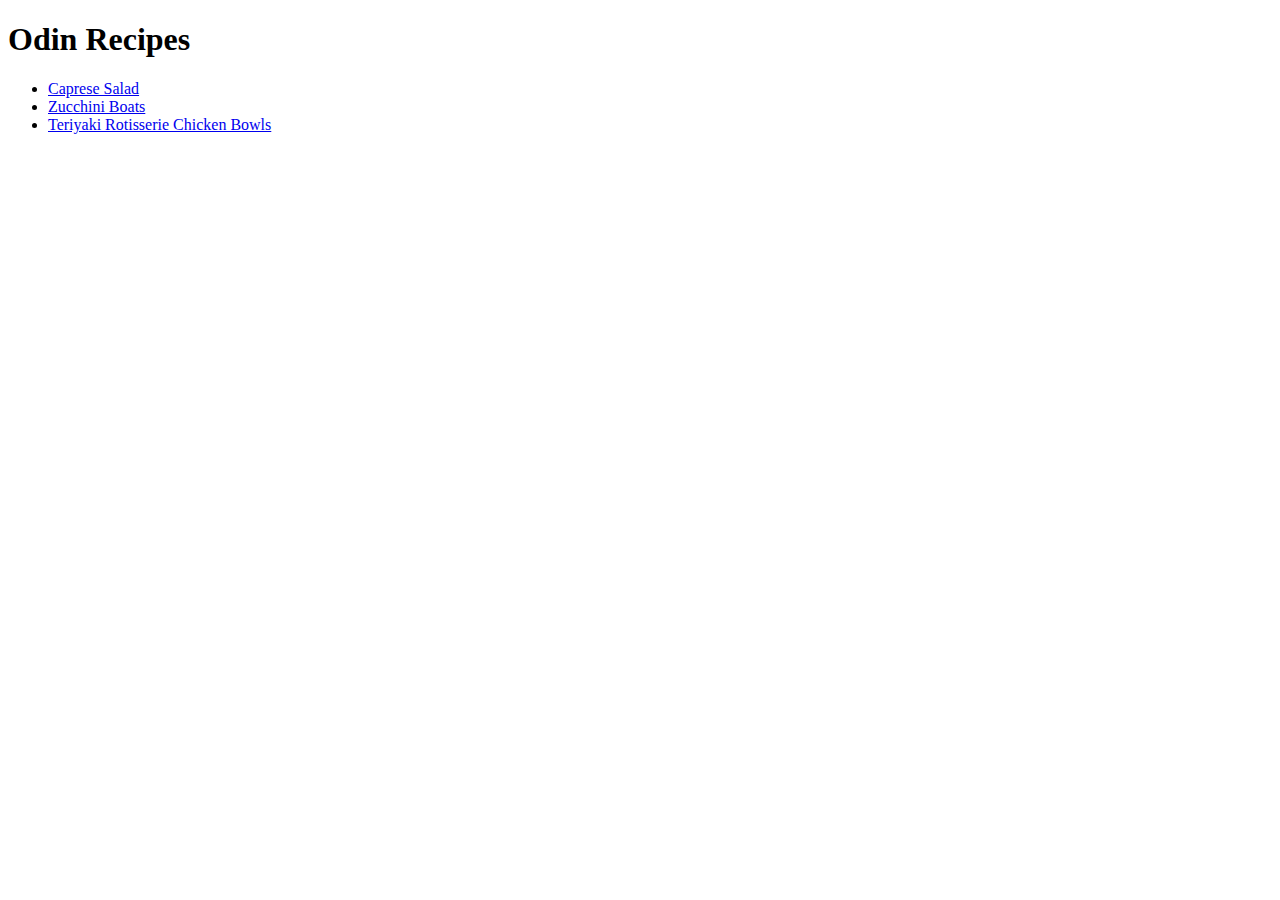
==== index.html @ 261a76fe "Add 3 recipes to the website" ====
<!DOCTYPE html>
<html lang="en">
<head>
    <meta charset="utf-8">
    <title>The Odin Recipes</title>
</head>
<body>
    <h1>
        Odin Recipes
    </h1>
    <ul>
    <li><a href="recipes/caprese-salad.html">Caprese Salad</a></li>
    <li><a href="recipes/zucchini-boats.html">Zucchini Boats</a></li>
    <li><a href="recipes/teriyaki-rotisserie-chicken-bowls.html">Teriyaki Rotisserie Chicken Bowls</a></li>
    </ul>
</body>
</html>
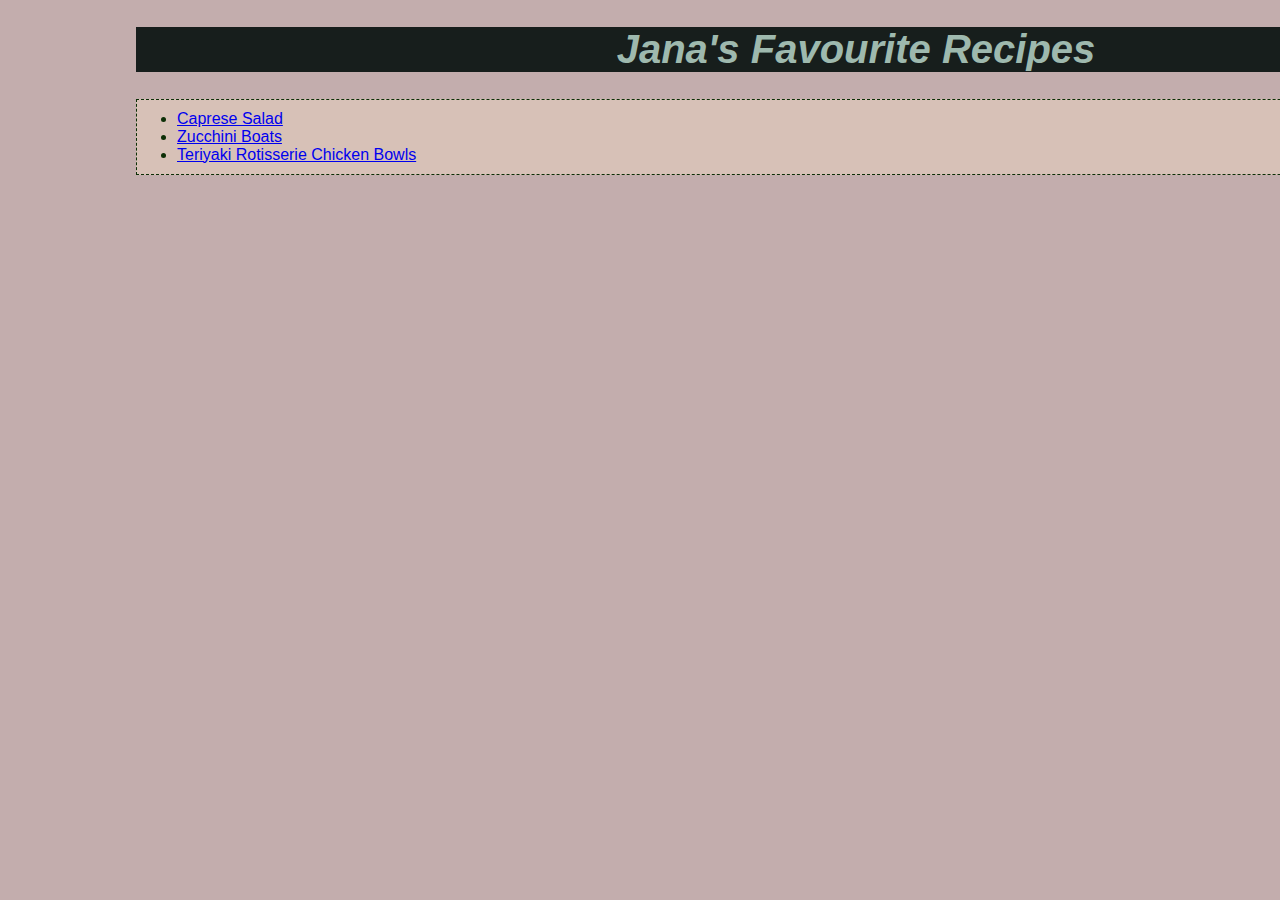
==== commit 985ffe0a: "Add CSS Styles file" ====
--- a/index.html
+++ b/index.html
@@ -2,13 +2,14 @@
 <html lang="en">
 <head>
     <meta charset="utf-8">
-    <title>The Odin Recipes</title>
+    <title>Jana's Favourite Recipes</title>
+    <link rel="stylesheet" href="styles.css">
 </head>
 <body>
-    <h1>
-        Odin Recipes
+    <h1 class="title">
+        Jana's Favourite Recipes
     </h1>
-    <ul>
+    <ul class="list">
     <li><a href="recipes/caprese-salad.html">Caprese Salad</a></li>
     <li><a href="recipes/zucchini-boats.html">Zucchini Boats</a></li>
     <li><a href="recipes/teriyaki-rotisserie-chicken-bowls.html">Teriyaki Rotisserie Chicken Bowls</a></li>
--- a/styles.css
+++ b/styles.css
@@ -0,0 +1,69 @@
+body {
+    background-color: rgb(195, 173, 173);
+    width: 1440px;
+    padding-left: 10%;
+    padding-right: 10%;
+    }
+
+.title 
+{ 
+    color:rgb(158, 185, 174);
+    font-size: 40px;
+    background-color: rgb(23, 30, 28);
+    font-weight: bold;
+    font-family: Arial, Helvetica, sans-serif;
+    text-align: center;
+    font-style: italic;
+}
+.img {
+    height: auto;
+    width: 400px;
+    border-radius: 20px;
+    display: block;
+    margin-left: auto;
+    margin-right: auto;
+}
+
+.description {
+    color: rgb(24, 16, 16);
+    font-size: 24px;
+    font-weight: bold;
+    
+    padding-left: 10%;
+    padding-right: 10%;
+}
+
+.subtitles {
+    color:rgb(63, 39, 39);
+    text-align: center;
+    font-size: 24px;
+    font-weight: 600;
+    border-bottom: 1px;
+    border-color: black;
+    font-style: italic;
+}
+
+.list,
+.ingredients {
+    color:rgb(12, 47, 6);
+    font-size:16px;
+    font-weight: 500;
+}
+.list {
+    font-family: 'Trebuchet MS', 'Lucida Sans Unicode', 'Lucida Grande', 'Lucida Sans', Arial, sans-serif;
+    background-color: rgba(255, 235, 205, 0.334);
+    border-top: 1px;
+    border-bottom: 1px;
+    border-left: 1px;
+    border-right: 1px;
+    border-style: dashed;
+    padding-top: 10px;
+    
+    padding-bottom: 10px;
+    
+}
+.back {
+    background-color: rgb(23, 30, 28);
+    color:rgb(158, 185, 174);
+    font-style: italic;
+}